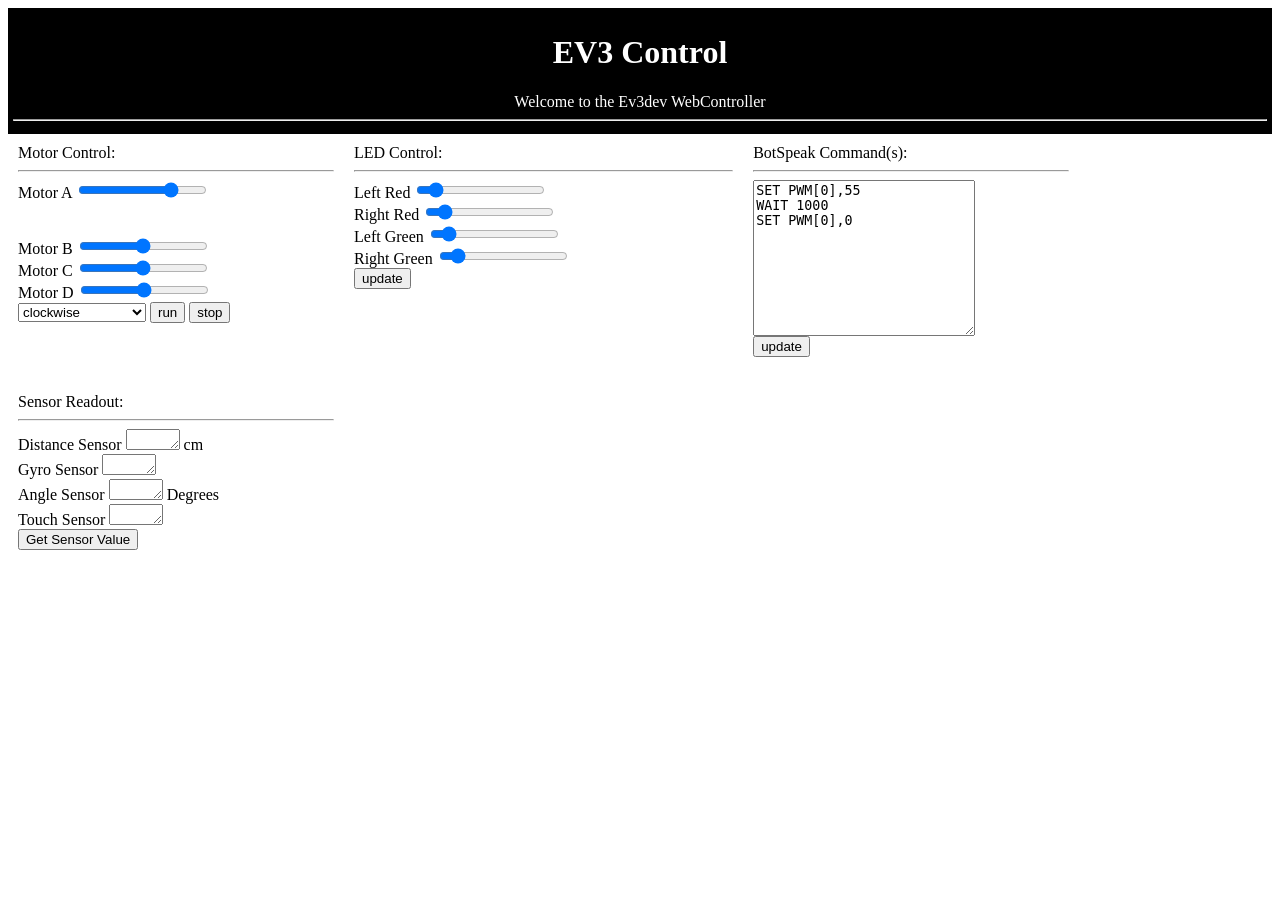
==== Ev3devWebpage.html @ dbe67cf4 "First Commit" ====
<html>

<head>
<style>
#header {
	background-color: black;
	color:white;
	text-align: center;
	padding:5px;
}
#section {
	background-color: white;
	color:black;
	width:25%;
	float:left;
	padding:10px;
}
#section1 {
	background-color:white;
	color:black;
	width:30%;
	float:left;
	padding:10px;
}
</style>
    
<script>
    function psp1(val){
        document.getElementById("sp1").innerHTML=val;}
    function psp2(val){
        document.getElementById("sp2").innerHTML=val;}
    function psp3(val){
        document.getElementById("sp3").innerHTML=val;}
    function psp4(val){
        document.getElementById("sp4").innerHTML=val;}
</script>
</head>

<header>
<title>Welcome to the EV3 Controller</title>
</header>


<body>
<div id="header">
<h1>EV3 Control</h1>
Welcome to the Ev3dev WebController<br><hr>
</div>

<div id="section">
<form method="POST" action="/motor">
<label>Motor Control: </label><br><hr>
Motor A <input type="range" name="Speed0" min="-100" max="100" value="50" onchange="psp1(this.value)"><p id="sp1"></p><br>
Motor B <input type="range" name="Speed1" min="-100" max="100" value="0" onchange="psp2(this.value)"><br>
Motor C <input type="range" name="Speed2" min="-100" max="100" value="0" onchange="psp3(this.value)"><br>
Motor D <input type="range" name="Speed3" min="-100" max="100" value="0" onchange="psp4(this.value)"><br>
<select name="direction">
<option value="CL">clockwise</option>
<option value="CCL">counter-clockwise</option>
</select>
<input type="submit" name="cmd" value="run"/>
<input type="submit" name="cmd" value="stop"/>
</form>
</div>

<div id="section1">
<form method="POST" action="/led">
<label>LED Control: </label><br><hr>
Left Red <input type="range" name="LEDLR" min="0" max="100" value="10"><br>
Right Red <input type="range" name="LEDRR" min="0" max="100" value="10"><br>
Left Green <input type="range" name="LEDLG" min="0" max="100" value="10"><br>
Right Green <input type="range" name="LEDRG" min="0" max="100" value="10"><br>
<input type="submit" name="cmd" value="update"/>
</form>
</div>

<div id = "section">
<form method="POST" action="/BotSpeak">
<label>BotSpeak Command(s): </label><br><hr>
<textarea name="BotSpeak" rows="10" cols="25">
SET PWM[0],55
WAIT 1000
SET PWM[0],0
</textarea>
<br>
<input type="submit" name="RunBS" value="update"/>
</form>
</div>

<div id="section">
<form method="GET" action="/sensor">
<label>Sensor Readout:</label><br><hr>
Distance Sensor <textarea name="IR" rows="1" cols="4" readonly>
</textarea> cm <br>
Gyro Sensor <textarea name="Gyro" rows="1" cols="4" readonly>
</textarea><br>
Angle Sensor <textarea name="Angle" rows="1" cols="4" readonly>
</textarea> Degrees <br>
Touch Sensor <textarea name="Touch" rows="1" cols="4" readonly>
</textarea> <br>
<input type="submit" name="getSensor" value="Get Sensor Value"/>
</form>
</div>



</body>
</html>
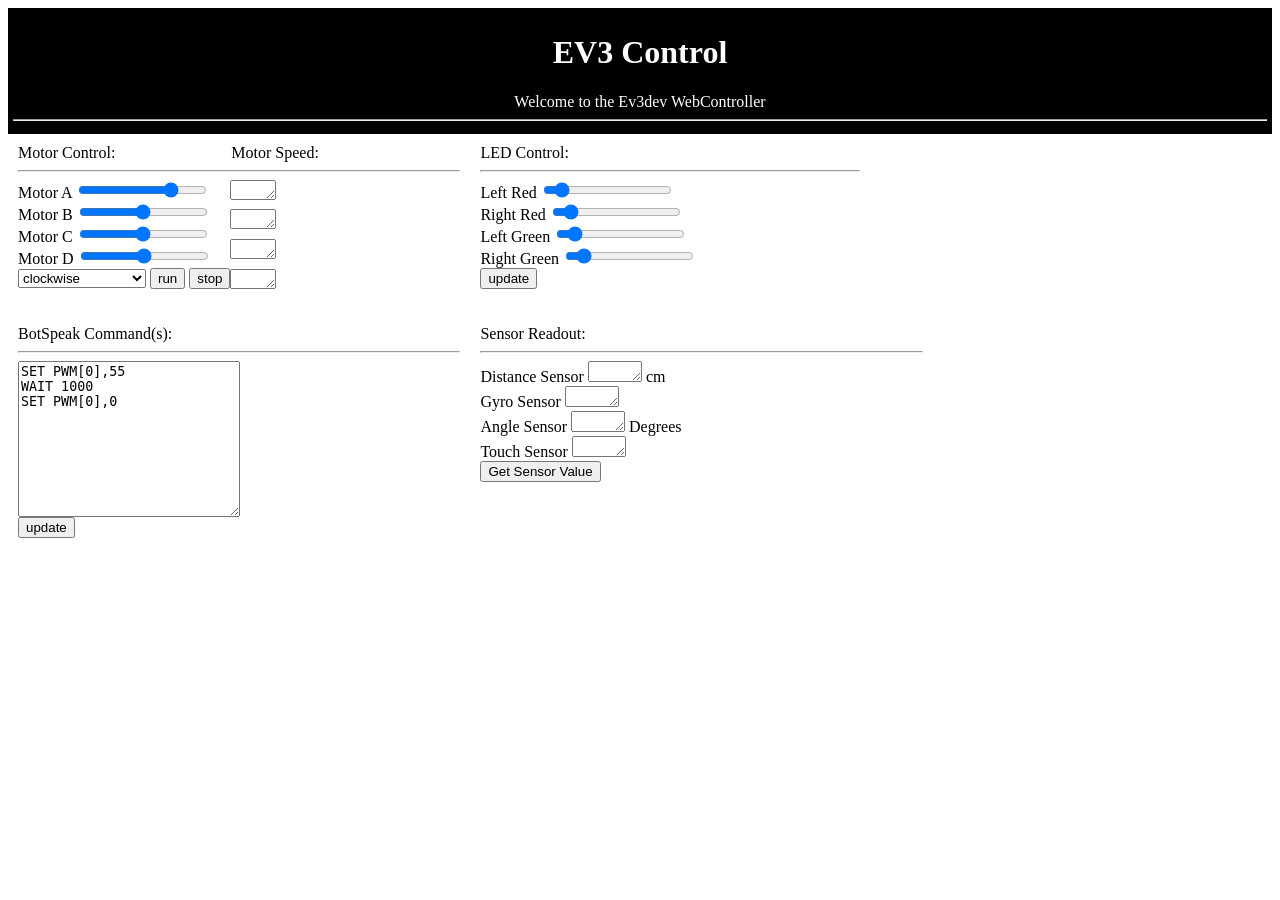
==== commit 53898a48: "display current speed add text area to display current speed of the motor" ====
--- a/Ev3devWebpage.html
+++ b/Ev3devWebpage.html
@@ -11,7 +11,7 @@
 #section {
 	background-color: white;
 	color:black;
-	width:25%;
+	width:35%;
 	float:left;
 	padding:10px;
 }
@@ -46,11 +46,11 @@
 <h1>EV3 Control</h1>
 Welcome to the Ev3dev WebController<br><hr>
 </div>
-
 <div id="section">
+<label>Motor Control: &nbsp;&nbsp;&nbsp;&nbsp;&nbsp;&nbsp;&nbsp;&nbsp;&nbsp;&nbsp;&nbsp;&nbsp;&nbsp;&nbsp;&nbsp;&nbsp;&nbsp;&nbsp;&nbsp;&nbsp;&nbsp;&nbsp;&nbsp;&nbsp;&nbsp;&nbsp;&nbsp; Motor Speed:</label><br><hr>
+<div id="control" style="float:left;">
 <form method="POST" action="/motor">
-<label>Motor Control: </label><br><hr>
-Motor A <input type="range" name="Speed0" min="-100" max="100" value="50" onchange="psp1(this.value)"><p id="sp1"></p><br>
+Motor A <input type="range" name="Speed0" min="-100" max="100" value="50" onchange="psp1(this.value)"><br>
 Motor B <input type="range" name="Speed1" min="-100" max="100" value="0" onchange="psp2(this.value)"><br>
 Motor C <input type="range" name="Speed2" min="-100" max="100" value="0" onchange="psp3(this.value)"><br>
 Motor D <input type="range" name="Speed3" min="-100" max="100" value="0" onchange="psp4(this.value)"><br>
@@ -61,6 +61,13 @@
 <input type="submit" name="cmd" value="run"/>
 <input type="submit" name="cmd" value="stop"/>
 </form>
+</div>
+<div id="speed" style="line-height:60%;">
+<textarea id="sp1" rows="1" cols="3" style="height:20px;"></textarea><br><br>
+<textarea id="sp2" rows="1" cols="3" style="height:20px;"></textarea><br><br>
+<textarea id="sp3" rows="1" cols="3" style="height:20px;"></textarea><br><br>
+<textarea id="sp4" rows="1" cols="3" style="height:20px;"></textarea><br><br>
+</div>
 </div>
 
 <div id="section1">
